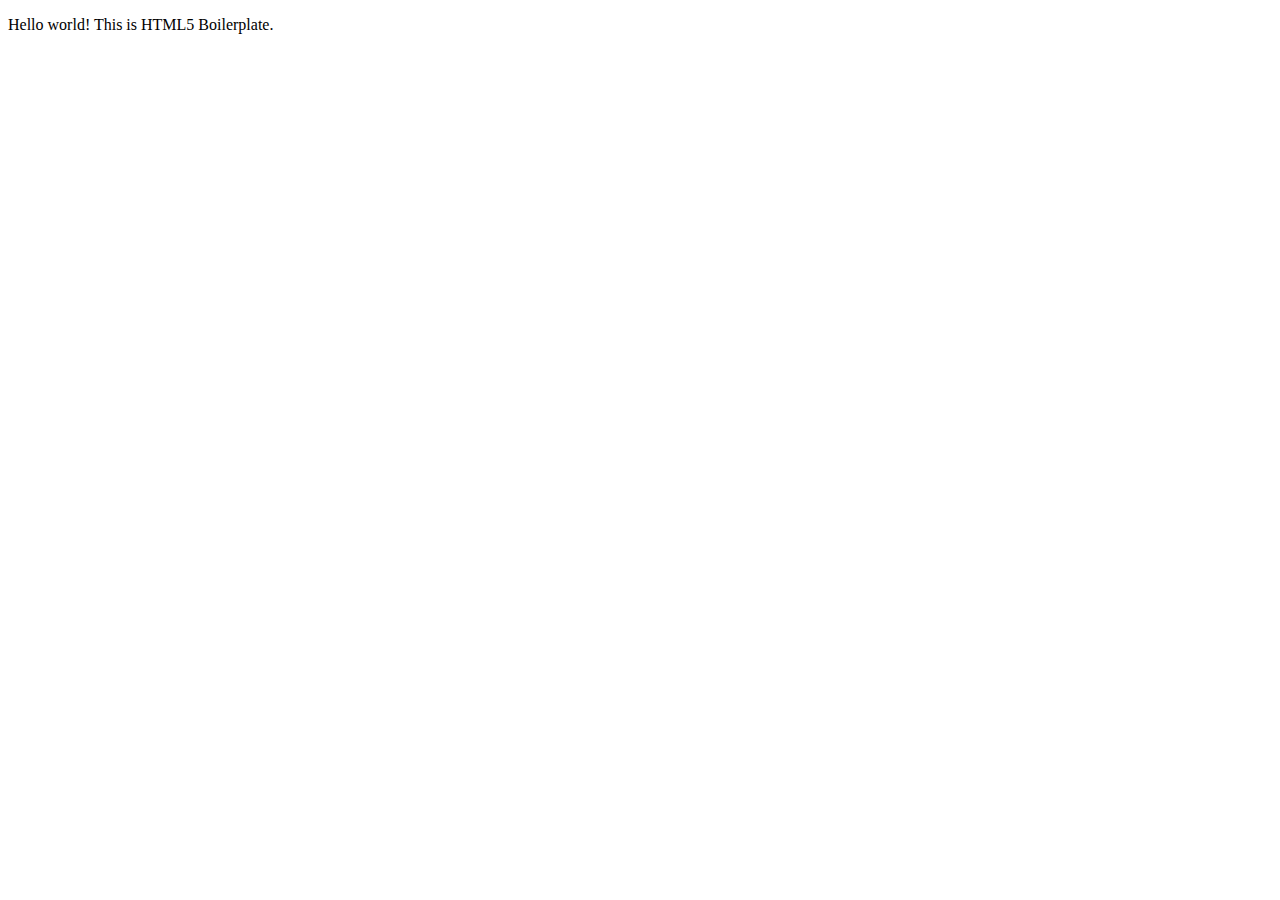
==== index.html @ db30481e "Initial Commit" ====
<!doctype html>
<html class="no-js" lang="">

<head>
  <meta charset="utf-8">
  <meta http-equiv="x-ua-compatible" content="ie=edge">
  <title></title>
  <meta name="description" content="">
  <meta name="viewport" content="width=device-width, initial-scale=1, shrink-to-fit=no">

  <link rel="manifest" href="site.webmanifest">
  <link rel="apple-touch-icon" href="icon.png">
  <!-- Place favicon.ico in the root directory -->

  <link rel="stylesheet" href="css/normalize.css">
  <link rel="stylesheet" href="css/main.css">
</head>

<body>
  <!--[if lte IE 9]>
    <p class="browserupgrade">You are using an <strong>outdated</strong> browser. Please <a href="https://browsehappy.com/">upgrade your browser</a> to improve your experience and security.</p>
  <![endif]-->

  <!-- Add your site or application content here -->
  <p>Hello world! This is HTML5 Boilerplate.</p>
  <script src="js/vendor/modernizr-3.6.0.min.js"></script>
  <script src="js/plugins.js"></script>
  <script src="js/main.js"></script>

  <!-- Google Analytics: change UA-XXXXX-Y to be your site's ID. -->
  <script>
    window.ga = function () { ga.q.push(arguments) }; ga.q = []; ga.l = +new Date;
    ga('create', 'UA-XXXXX-Y', 'auto'); ga('send', 'pageview')
  </script>
  <script src="https://www.google-analytics.com/analytics.js" async defer></script>
</body>

</html>
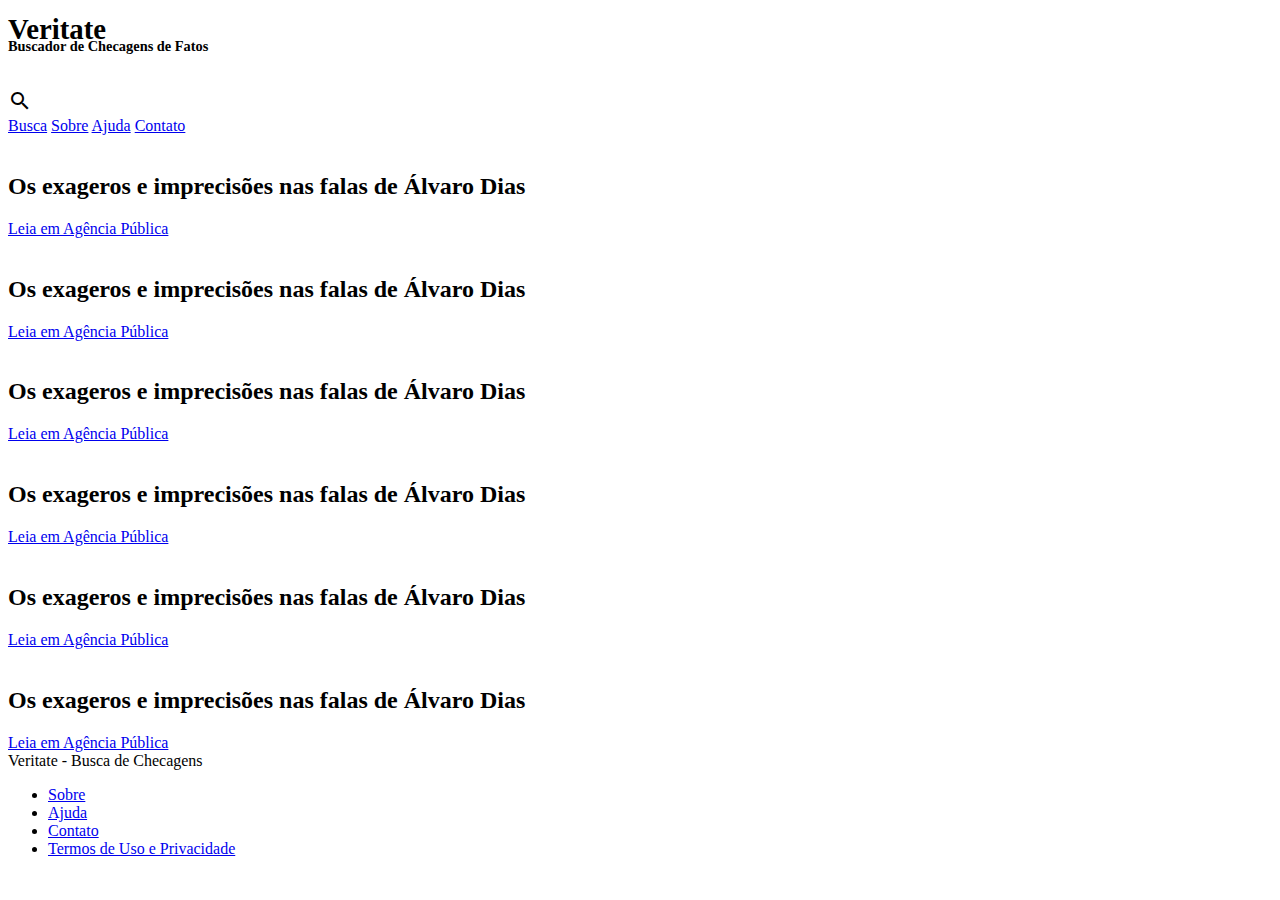
==== commit d9f46dcc: "- Style Tweaks - moved stylesheets and JS to their own folders - improved search - initial algolia i" ====
--- a/index.html
+++ b/index.html
@@ -1,38 +1,224 @@
 <!doctype html>
-<html class="no-js" lang="">
-
-<head>
-  <meta charset="utf-8">
-  <meta http-equiv="x-ua-compatible" content="ie=edge">
-  <title></title>
-  <meta name="description" content="">
-  <meta name="viewport" content="width=device-width, initial-scale=1, shrink-to-fit=no">
-
-  <link rel="manifest" href="site.webmanifest">
-  <link rel="apple-touch-icon" href="icon.png">
-  <!-- Place favicon.ico in the root directory -->
-
-  <link rel="stylesheet" href="css/normalize.css">
-  <link rel="stylesheet" href="css/main.css">
-</head>
-
-<body>
-  <!--[if lte IE 9]>
-    <p class="browserupgrade">You are using an <strong>outdated</strong> browser. Please <a href="https://browsehappy.com/">upgrade your browser</a> to improve your experience and security.</p>
-  <![endif]-->
-
-  <!-- Add your site or application content here -->
-  <p>Hello world! This is HTML5 Boilerplate.</p>
-  <script src="js/vendor/modernizr-3.6.0.min.js"></script>
-  <script src="js/plugins.js"></script>
-  <script src="js/main.js"></script>
-
-  <!-- Google Analytics: change UA-XXXXX-Y to be your site's ID. -->
-  <script>
-    window.ga = function () { ga.q.push(arguments) }; ga.q = []; ga.l = +new Date;
-    ga('create', 'UA-XXXXX-Y', 'auto'); ga('send', 'pageview')
-  </script>
-  <script src="https://www.google-analytics.com/analytics.js" async defer></script>
-</body>
-
+<!--
+  Veritate Fact Check Search
+  Copyright 2018 Celso Bessa. All rights reserved.
+
+  Licensed under the Apache License, Version 2.0 (the "License");
+  you may not use this file except in compliance with the License.
+  You may obtain a copy of the License at
+
+      https://www.apache.org/licenses/LICENSE-2.0
+
+  Unless required by applicable law or agreed to in writing, software
+  distributed under the License is distributed on an "AS IS" BASIS,
+  WITHOUT WARRANTIES OR CONDITIONS OF ANY KIND, either express or implied.
+  See the License for the specific language governing permissions and
+  limitations under the License
+-->
+<html lang="en">
+  <head>
+    <meta charset="utf-8">
+    <meta http-equiv="X-UA-Compatible" content="IE=edge">
+    <meta name="description" content="A search interface for fact checking articles using Veritate Initiative Public Index and API">
+    <meta name="viewport" content="width=device-width, initial-scale=1.0, minimum-scale=1.0">
+    <title>Veritate - Busca de Checagens de Fato</title>
+
+    <!-- Add to homescreen for Chrome on Android -->
+    <meta name="mobile-web-app-capable" content="yes">
+    <link rel="icon" sizes="192x192" href="images/android-desktop.png">
+
+    <!-- Add to homescreen for Safari on iOS -->
+    <meta name="apple-mobile-web-app-capable" content="yes">
+    <meta name="apple-mobile-web-app-status-bar-style" content="black">
+    <meta name="apple-mobile-web-app-title" content="Veritate Fact Check Search">
+    <link rel="apple-touch-icon-precomposed" href="images/ios-desktop.png">
+
+    <!-- Tile icon for Win8 (144x144 + tile color) -->
+    <meta name="msapplication-TileImage" content="images/touch/ms-touch-icon-144x144-precomposed.png">
+    <meta name="msapplication-TileColor" content="#3372DF">
+
+    <link rel="shortcut icon" href="images/favicon.png">
+
+    <link rel="stylesheet" href="https://fonts.googleapis.com/css?family=Roboto:regular,bold,italic,thin,light,bolditalic,black,medium&amp;lang=en">
+    <link rel="stylesheet" href="https://fonts.googleapis.com/icon?family=Material+Icons">
+    <link rel="stylesheet" href="https://code.getmdl.io/1.3.0/material.deep_purple-indigo.min.css">
+    <link rel="stylesheet" href="styles/styles.css">
+    <style>
+    #view-source {
+      position: fixed;
+      display: block;
+      right: 0;
+      bottom: 0;
+      margin-right: 40px;
+      margin-bottom: 40px;
+      z-index: 900;
+    }
+    </style>
+  </head>
+  <body>
+    <div class="mdl-layout mdl-js-layout mdl-layout--fixed-header">
+        <header class="mdl-layout__header">
+          <div class="mdl-layout__header-row">
+            <!-- Title -->
+            <h1 class="mdl-layout__title main-title">Veritate <small>Buscador de Checagens de Fatos</small>
+            </h1>
+            <!-- Add spacer, to align navigation to the right -->
+            <div class="mdl-layout-spacer"></div>
+            <!-- Navigation -->
+            <div class="mdl-layout--large-screen-only">
+              <nav class="mdl-navigation">
+                <a class="mdl-navigation__link is-active" href="index.html">Busca</a>
+                <a class="mdl-navigation__link" href="sobre.html">Sobre</a>
+                <a class="mdl-navigation__link" href="ajuda.html">Ajuda</a>
+                <a class="mdl-navigation__link" href="contato.html">Contato</a>
+              </nav>
+            </div>
+          </div>
+          <div class="mdl-layout__header-row">
+             <label class="mdl-button mdl-js-button mdl-button--icon" for="search">
+            <i class="material-icons">search</i>
+          </label>
+              <div class="mdl-textfield mdl-js-textfield mdl-textfield--floating-label" id="search-wrapper">
+              </div>
+          </div>
+        </header>
+      <div class="mdl-layout__drawer mdl-layout--small-screen-only">
+        <nav class="mdl-navigation mdl-typography--body-1-force-preferred-font">
+          <a class="mdl-navigation__link is-active" href="index.html">Busca</a>
+          <a class="mdl-navigation__link" href="sobre.html">Sobre</a>
+          <a class="mdl-navigation__link" href="ajuda.html">Ajuda</a>
+          <a class="mdl-navigation__link" href="contato.html">Contato</a>
+        </nav>
+      </div>
+      <main class="mdl-layout__content">
+        <div class="mdl-grid main-grid" id="hits">
+          <!-- <div class="mdl-cell mdl-card mdl-shadow--4dp portfolio-card">
+            <div class="mdl-card__media">
+              <img class="article-image" src="https://veritatecrawler.wowperations.com.br/wp-content/uploads/2018/05/truco-os-exageros-e-imprecisoes-nas-falas-de-alvaro-dias-256x256.jpg" border="0" alt="">
+            </div>
+            <div class="mdl-card__title">
+              <h2 class="mdl-card__title-text">Os exageros e imprecisões nas falas de Álvaro Dias</h2>
+            </div>
+            <div class="mdl-card__supporting-text">
+              <p>Pré-candidato do Podemos citou dado falso sobre sua aprovação como governador e acertou parcela de brasileiros abaixo da linha de pobreza</p>
+            </div>
+            <div class="mdl-card__actions mdl-card--border">
+              <a class="mdl-button mdl-button--colored mdl-js-button mdl-js-ripple-effect mdl-button--accent" href="portfolio-example01.html">Leia em Agência Pública</a>
+            </div>
+          </div>-->
+          <div class="mdl-cell mdl-card mdl-shadow--4dp portfolio-card">
+            <div class="mdl-card__media">
+              <img class="article-image" src="https://veritatecrawler.wowperations.com.br/wp-content/uploads/2018/05/truco-os-exageros-e-imprecisoes-nas-falas-de-alvaro-dias-256x256.jpg" border="0" alt="">
+            </div>
+            <div class="mdl-card__title">
+              <h2 class="mdl-card__title-text">Os exageros e imprecisões nas falas de Álvaro Dias</h2>
+            </div>
+            <!--<div class="mdl-card__supporting-text">
+              <p>Pré-candidato do Podemos citou dado falso sobre sua aprovação como governador e acertou parcela de brasileiros abaixo da linha de pobreza</p>
+            </div>-->
+            <div class="mdl-card__actions mdl-card--border">
+              <a class="mdl-button mdl-button--colored mdl-js-button mdl-js-ripple-effect mdl-button--accent" href="portfolio-example01.html">Leia em Agência Pública</a>
+            </div>
+          </div>
+          <div class="mdl-cell mdl-card mdl-shadow--4dp portfolio-card">
+            <div class="mdl-card__media">
+              <img class="article-image" src="https://veritatecrawler.wowperations.com.br/wp-content/uploads/2018/05/truco-os-exageros-e-imprecisoes-nas-falas-de-alvaro-dias-256x256.jpg" border="0" alt="">
+            </div>
+            <div class="mdl-card__title">
+              <h2 class="mdl-card__title-text">Os exageros e imprecisões nas falas de Álvaro Dias</h2>
+            </div>
+            <!--<div class="mdl-card__supporting-text">
+              <p>Pré-candidato do Podemos citou dado falso sobre sua aprovação como governador e acertou parcela de brasileiros abaixo da linha de pobreza</p>
+            </div>-->
+            <div class="mdl-card__actions mdl-card--border">
+              <a class="mdl-button mdl-button--colored mdl-js-button mdl-js-ripple-effect mdl-button--accent" href="portfolio-example01.html">Leia em Agência Pública</a>
+            </div>
+          </div>
+          <div class="mdl-cell mdl-card mdl-shadow--4dp portfolio-card">
+            <div class="mdl-card__media">
+              <img class="article-image" src="https://veritatecrawler.wowperations.com.br/wp-content/uploads/2018/05/truco-os-exageros-e-imprecisoes-nas-falas-de-alvaro-dias-256x256.jpg" border="0" alt="">
+            </div>
+            <div class="mdl-card__title">
+              <h2 class="mdl-card__title-text">Os exageros e imprecisões nas falas de Álvaro Dias</h2>
+            </div>
+            <!--<div class="mdl-card__supporting-text">
+              <p>Pré-candidato do Podemos citou dado falso sobre sua aprovação como governador e acertou parcela de brasileiros abaixo da linha de pobreza</p>
+            </div>-->
+            <div class="mdl-card__actions mdl-card--border">
+              <a class="mdl-button mdl-button--colored mdl-js-button mdl-js-ripple-effect mdl-button--accent" href="portfolio-example01.html">Leia em Agência Pública</a>
+            </div>
+          </div>
+          <div class="mdl-cell mdl-card mdl-shadow--4dp portfolio-card">
+            <div class="mdl-card__media">
+              <img class="article-image" src="https://veritatecrawler.wowperations.com.br/wp-content/uploads/2018/05/truco-os-exageros-e-imprecisoes-nas-falas-de-alvaro-dias-256x256.jpg" border="0" alt="">
+            </div>
+            <div class="mdl-card__title">
+              <h2 class="mdl-card__title-text">Os exageros e imprecisões nas falas de Álvaro Dias</h2>
+            </div>
+            <!--<div class="mdl-card__supporting-text">
+              <p>Pré-candidato do Podemos citou dado falso sobre sua aprovação como governador e acertou parcela de brasileiros abaixo da linha de pobreza</p>
+            </div>-->
+            <div class="mdl-card__actions mdl-card--border">
+              <a class="mdl-button mdl-button--colored mdl-js-button mdl-js-ripple-effect mdl-button--accent" href="portfolio-example01.html">Leia em Agência Pública</a>
+            </div>
+          </div>
+          <div class="mdl-cell mdl-card mdl-shadow--4dp portfolio-card">
+            <div class="mdl-card__media">
+              <img class="article-image" src="https://veritatecrawler.wowperations.com.br/wp-content/uploads/2018/05/truco-os-exageros-e-imprecisoes-nas-falas-de-alvaro-dias-256x256.jpg" border="0" alt="">
+            </div>
+            <div class="mdl-card__title">
+              <h2 class="mdl-card__title-text">Os exageros e imprecisões nas falas de Álvaro Dias</h2>
+            </div>
+            <!--<div class="mdl-card__supporting-text">
+              <p>Pré-candidato do Podemos citou dado falso sobre sua aprovação como governador e acertou parcela de brasileiros abaixo da linha de pobreza</p>
+            </div>-->
+            <div class="mdl-card__actions mdl-card--border">
+              <a class="mdl-button mdl-button--colored mdl-js-button mdl-js-ripple-effect mdl-button--accent" href="portfolio-example01.html">Leia em Agência Pública</a>
+            </div>
+          </div>
+          <div class="mdl-cell mdl-card mdl-shadow--4dp portfolio-card">
+            <div class="mdl-card__media">
+              <img class="article-image" src="https://veritatecrawler.wowperations.com.br/wp-content/uploads/2018/05/truco-os-exageros-e-imprecisoes-nas-falas-de-alvaro-dias-256x256.jpg" border="0" alt="">
+            </div>
+            <div class="mdl-card__title">
+              <h2 class="mdl-card__title-text">Os exageros e imprecisões nas falas de Álvaro Dias</h2>
+            </div>
+            <!--<div class="mdl-card__supporting-text">
+              <p>Pré-candidato do Podemos citou dado falso sobre sua aprovação como governador e acertou parcela de brasileiros abaixo da linha de pobreza</p>
+            </div>-->
+            <div class="mdl-card__actions mdl-card--border">
+              <a class="mdl-button mdl-button--colored mdl-js-button mdl-js-ripple-effect mdl-button--accent" href="portfolio-example01.html">Leia em Agência Pública</a>
+            </div>
+          </div>
+        </div>
+        <div class="mdl-grid" id="pagination">
+            <!-- Pagination widget will appear here -->
+        </div>
+        <footer class="mdl-mini-footer">
+          <div class="mdl-mini-footer__left-section">
+            <div class="mdl-logo">Veritate - Busca de Checagens</div>
+          </div>
+          <div class="mdl-mini-footer__right-section">
+            <ul class="mdl-mini-footer__link-list">
+              <li>
+                <a href="sobre.html">Sobre</a>
+              </li>
+              <li>
+                <a href="ajuda.html">Ajuda</a>
+              </li>
+              <li>
+                <a href="contato.html">Contato</a>
+              </li>
+              <li>
+                <a href="termos.html">Termos de Uso e Privacidade</a>
+              </li>
+            </ul>
+          </div>
+        </footer>
+      </main>
+    </div>
+    <script src="https://code.getmdl.io/1.3.0/material.min.js"></script>
+    <script src="https://cdn.jsdelivr.net/npm/instantsearch.js@2.7.4"></script>
+    <script src="js/main.js" defer></script>
+  </body>
 </html>
--- a/styles/styles.css
+++ b/styles/styles.css
@@ -0,0 +1,286 @@
+.portfolio-header {
+  position: relative;
+  background-image: url(images/header-bg.jpg);
+}
+
+.portfolio-header .mdl-layout__header-row {
+  padding: 0;
+  -webkit-justify-content: center;
+      -ms-flex-pack: center;
+          justify-content: center;
+}
+
+.mdl-layout__title {
+  font-size: 24px;
+  font-size: 1.8rem;
+  line-height: 0.75;
+  width: 98%;
+  width: calc(100% - 48px);
+}
+
+.main-title small {
+  font-size: .5em;
+  display: block;
+}
+
+.is-compact .mdl-layout__title span {
+  display: none;
+}
+
+.portfolio-logo-row form {
+  width: 100%;
+}
+
+.mdl-layout__header-row .mdl-navigation__link {
+  color: #fff;
+}
+
+#search-wrapper {
+  width: 95%;
+  width: calc(100% - 38px);
+}
+
+#search {
+  width: 100%;
+  border-bottom: 2px solid rgba(255,255,255, 0.5);
+}
+
+#search::placeholder { /* Chrome, Firefox, Opera, Safari 10.1+ */
+    color: #ccc;
+    opacity: 1; /* Firefox */
+}
+
+#search::-ms-input-placeholder { /* Internet Explorer 10-11 */
+    color: #ccc;
+}
+
+#search::-ms-input-placeholder { /* Microsoft Edge */
+    color: #ccc;
+}
+
+/* ALGOLIA */
+#search-box{
+  width: 95%;
+  width: calc(100% - 38px);
+}
+.ais-search-box {
+  width: 100%;
+}
+.ais-search-box--input {
+    border: none;
+    border-bottom: 2px solid rgba(255,255,255, 0.75);
+    display: block;
+    font-size: 16px;
+    font-family: "Helvetica","Arial",sans-serif;
+    margin: 0;
+    padding: 4px 0;
+    width: 100%;
+    background: 0 0;
+    text-align: left;
+    color: inherit;
+}
+
+.ais-search-box--input::placeholder { /* Chrome, Firefox, Opera, Safari 10.1+ */
+    color: #ccc;
+    opacity: 1; /* Firefox */
+}
+
+.ais-search-box--input::-ms-input-placeholder { /* Internet Explorer 10-11 */
+    color: #ccc;
+}
+
+.ais-search-box--input::-ms-input-placeholder { /* Microsoft Edge */
+    color: #ccc;
+}
+
+.ais-search-box--reset-wrapper {
+  display: block;
+}
+
+.ais-search-box--reset {
+    cursor: pointer;
+    top: 5px;
+    right: 5px;
+    margin: 0;
+    border: 0;
+    padding: 0;
+}
+.ais-search-box--reset svg {
+    display: block;
+    width: 12px;
+    height: 12px;
+}
+
+#hits .mdl-card__title-text {
+  font-size: 21px;
+  font-size: 1.5rem;
+}
+
+/* END ALGOLIA */
+
+.portfolio-logo-row {
+  min-height: 100px;
+  padding-left: 40px;
+}
+
+.is-compact .portfolio-logo-row {
+  min-height: auto;
+}
+
+.portfolio-logo {
+  background: url(images/logo.png) 50% no-repeat;
+  background-size: cover;
+  height: 150px;
+  width: 150px;
+  margin: auto auto 10px;
+}
+
+.is-compact .portfolio-logo {
+  height: 50px;
+  width: 50px;
+  margin-top: 7px;
+}
+
+.portfolio-navigation-row {
+  background-color: rgba(0, 0, 0, 0.08);
+  text-transform: uppercase;
+  height: 45px;
+}
+
+.portfolio-navigation-row  .mdl-navigation {
+  text-align: center;
+  max-width: 900px;
+  width: 100%;
+}
+
+.portfolio-navigation-row .mdl-navigation__link {
+  -webkit-flex: 1;
+      -ms-flex: 1;
+          flex: 1;
+  line-height: 42px;
+}
+
+.portfolio-header .mdl-layout__drawer-button {
+    background-color: rgba(197, 197, 197, 0.44);
+}
+
+.portfolio-navigation-row .is-active {
+  position: relative;
+  font-weight: bold;
+}
+
+.portfolio-navigation-row .is-active:after {
+  content: "";
+  width: 70%;
+  height: 2px;
+  display: block;
+  position: absolute;
+  bottom: 0;
+  left: 0;
+  background-color: rgb(255,64,129);
+  left: 15%;
+}
+
+.portfolio-card .mdl-card__title {
+  padding-bottom: 0;
+}
+
+.portfolio-blog-card-full-bg {
+  background: url(images/example-blog03.jpg) center / cover;
+}
+
+.portfolio-blog-card-event-bg {
+  background: url(images/example-blog05.jpg) center / cover;
+}
+
+.portfolio-blog-card-strip-bg {
+  background: url(images/example-blog06.jpg) center / cover;
+}
+
+.portfolio-blog-card-compact .mdl-card__title {
+  padding-bottom: 0;
+}
+
+.portfolio-blog-card-bg > .mdl-card__actions {
+  height: 52px;
+  padding: 16px;
+  background: rgba(0, 0, 0, 0.2);
+}
+
+img.article-image {
+  width: 100%;
+  height: auto;
+}
+
+.portfolio-max-width {
+  max-width: 900px;
+  margin: auto;
+}
+
+.portfolio-copy {
+  max-width: 700px;
+}
+
+.no-padding {
+  padding: 0;
+}
+
+.no-left-padding{
+  padding-left: 0;
+}
+
+.no-bottom-padding {
+  padding-bottom: 0;
+}
+
+.padding-top {
+  padding: 10px 0 0;
+}
+
+.portfolio-share-btn {
+  position: relative;
+  float: right;
+  top: -4px;
+}
+
+.demo-card-event > .mdl-card__actions {
+    -webkit-align-items: center;
+        -ms-flex-align: center;
+            align-items: center;
+    box-sizing: border-box;
+    display: -webkit-flex;
+    display: -ms-flexbox;
+    display: flex;
+}
+
+.portfolio-contact .mdl-textfield {
+  width: 100%;
+}
+
+.portfolio-contact form {
+  max-width: 550px;
+  margin: auto;
+}
+
+footer {
+  background-image: url(images/footer-background.png);
+  background-size: cover;
+}
+
+@media screen and (max-width: 1024px) {
+
+  .portfolio-logo-row {
+    min-height: 40px;
+    padding-left: 16px;
+  }
+  .main-title {
+    text-align: center;
+  }
+
+}
+
+@media screen and (min-width: 1024px) {
+  .main-title {
+    width: initial;
+  }
+}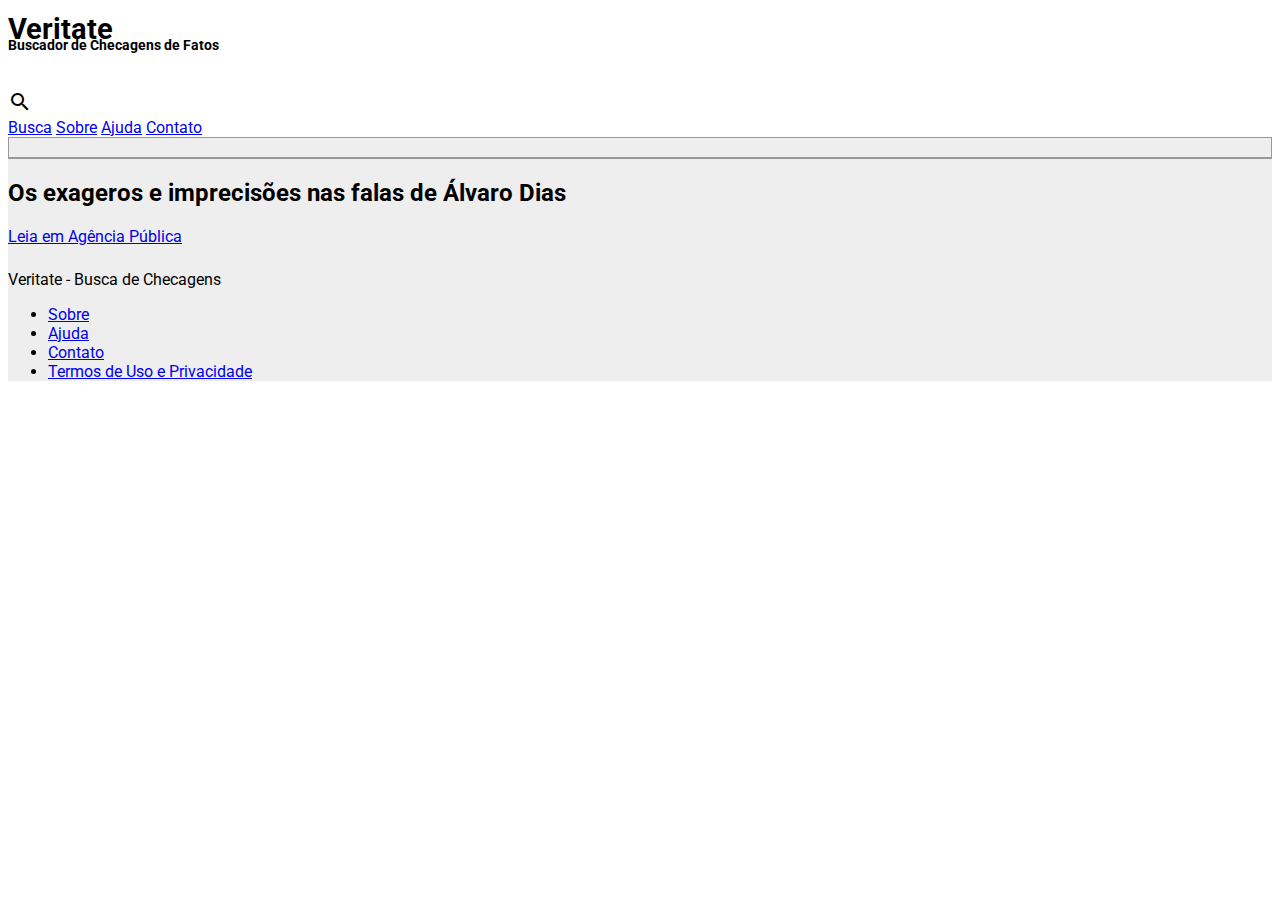
==== commit 24744fd2: "## Added - H5BP .htaccess" ====
--- a/index.html
+++ b/index.html
@@ -55,7 +55,7 @@
     }
     </style>
   </head>
-  <body>
+  <body class="search">
     <div class="mdl-layout mdl-js-layout mdl-layout--fixed-header">
         <header class="mdl-layout__header">
           <div class="mdl-layout__header-row">
@@ -113,79 +113,6 @@
             <div class="mdl-card__title">
               <h2 class="mdl-card__title-text">Os exageros e imprecisões nas falas de Álvaro Dias</h2>
             </div>
-            <!--<div class="mdl-card__supporting-text">
-              <p>Pré-candidato do Podemos citou dado falso sobre sua aprovação como governador e acertou parcela de brasileiros abaixo da linha de pobreza</p>
-            </div>-->
-            <div class="mdl-card__actions mdl-card--border">
-              <a class="mdl-button mdl-button--colored mdl-js-button mdl-js-ripple-effect mdl-button--accent" href="portfolio-example01.html">Leia em Agência Pública</a>
-            </div>
-          </div>
-          <div class="mdl-cell mdl-card mdl-shadow--4dp portfolio-card">
-            <div class="mdl-card__media">
-              <img class="article-image" src="https://veritatecrawler.wowperations.com.br/wp-content/uploads/2018/05/truco-os-exageros-e-imprecisoes-nas-falas-de-alvaro-dias-256x256.jpg" border="0" alt="">
-            </div>
-            <div class="mdl-card__title">
-              <h2 class="mdl-card__title-text">Os exageros e imprecisões nas falas de Álvaro Dias</h2>
-            </div>
-            <!--<div class="mdl-card__supporting-text">
-              <p>Pré-candidato do Podemos citou dado falso sobre sua aprovação como governador e acertou parcela de brasileiros abaixo da linha de pobreza</p>
-            </div>-->
-            <div class="mdl-card__actions mdl-card--border">
-              <a class="mdl-button mdl-button--colored mdl-js-button mdl-js-ripple-effect mdl-button--accent" href="portfolio-example01.html">Leia em Agência Pública</a>
-            </div>
-          </div>
-          <div class="mdl-cell mdl-card mdl-shadow--4dp portfolio-card">
-            <div class="mdl-card__media">
-              <img class="article-image" src="https://veritatecrawler.wowperations.com.br/wp-content/uploads/2018/05/truco-os-exageros-e-imprecisoes-nas-falas-de-alvaro-dias-256x256.jpg" border="0" alt="">
-            </div>
-            <div class="mdl-card__title">
-              <h2 class="mdl-card__title-text">Os exageros e imprecisões nas falas de Álvaro Dias</h2>
-            </div>
-            <!--<div class="mdl-card__supporting-text">
-              <p>Pré-candidato do Podemos citou dado falso sobre sua aprovação como governador e acertou parcela de brasileiros abaixo da linha de pobreza</p>
-            </div>-->
-            <div class="mdl-card__actions mdl-card--border">
-              <a class="mdl-button mdl-button--colored mdl-js-button mdl-js-ripple-effect mdl-button--accent" href="portfolio-example01.html">Leia em Agência Pública</a>
-            </div>
-          </div>
-          <div class="mdl-cell mdl-card mdl-shadow--4dp portfolio-card">
-            <div class="mdl-card__media">
-              <img class="article-image" src="https://veritatecrawler.wowperations.com.br/wp-content/uploads/2018/05/truco-os-exageros-e-imprecisoes-nas-falas-de-alvaro-dias-256x256.jpg" border="0" alt="">
-            </div>
-            <div class="mdl-card__title">
-              <h2 class="mdl-card__title-text">Os exageros e imprecisões nas falas de Álvaro Dias</h2>
-            </div>
-            <!--<div class="mdl-card__supporting-text">
-              <p>Pré-candidato do Podemos citou dado falso sobre sua aprovação como governador e acertou parcela de brasileiros abaixo da linha de pobreza</p>
-            </div>-->
-            <div class="mdl-card__actions mdl-card--border">
-              <a class="mdl-button mdl-button--colored mdl-js-button mdl-js-ripple-effect mdl-button--accent" href="portfolio-example01.html">Leia em Agência Pública</a>
-            </div>
-          </div>
-          <div class="mdl-cell mdl-card mdl-shadow--4dp portfolio-card">
-            <div class="mdl-card__media">
-              <img class="article-image" src="https://veritatecrawler.wowperations.com.br/wp-content/uploads/2018/05/truco-os-exageros-e-imprecisoes-nas-falas-de-alvaro-dias-256x256.jpg" border="0" alt="">
-            </div>
-            <div class="mdl-card__title">
-              <h2 class="mdl-card__title-text">Os exageros e imprecisões nas falas de Álvaro Dias</h2>
-            </div>
-            <!--<div class="mdl-card__supporting-text">
-              <p>Pré-candidato do Podemos citou dado falso sobre sua aprovação como governador e acertou parcela de brasileiros abaixo da linha de pobreza</p>
-            </div>-->
-            <div class="mdl-card__actions mdl-card--border">
-              <a class="mdl-button mdl-button--colored mdl-js-button mdl-js-ripple-effect mdl-button--accent" href="portfolio-example01.html">Leia em Agência Pública</a>
-            </div>
-          </div>
-          <div class="mdl-cell mdl-card mdl-shadow--4dp portfolio-card">
-            <div class="mdl-card__media">
-              <img class="article-image" src="https://veritatecrawler.wowperations.com.br/wp-content/uploads/2018/05/truco-os-exageros-e-imprecisoes-nas-falas-de-alvaro-dias-256x256.jpg" border="0" alt="">
-            </div>
-            <div class="mdl-card__title">
-              <h2 class="mdl-card__title-text">Os exageros e imprecisões nas falas de Álvaro Dias</h2>
-            </div>
-            <!--<div class="mdl-card__supporting-text">
-              <p>Pré-candidato do Podemos citou dado falso sobre sua aprovação como governador e acertou parcela de brasileiros abaixo da linha de pobreza</p>
-            </div>-->
             <div class="mdl-card__actions mdl-card--border">
               <a class="mdl-button mdl-button--colored mdl-js-button mdl-js-ripple-effect mdl-button--accent" href="portfolio-example01.html">Leia em Agência Pública</a>
             </div>
@@ -219,6 +146,6 @@
     </div>
     <script src="https://code.getmdl.io/1.3.0/material.min.js"></script>
     <script src="https://cdn.jsdelivr.net/npm/instantsearch.js@2.7.4"></script>
-    <script src="js/main.js" defer></script>
+    <script src="js/main.0.1.0.js" defer></script>
   </body>
 </html>
--- a/styles/styles.css
+++ b/styles/styles.css
@@ -1,3 +1,6 @@
+body {
+  font-family: "Roboto","Helvetica","Arial",sans-serif;
+}
 .portfolio-header {
   position: relative;
   background-image: url(images/header-bg.jpg);
@@ -17,7 +20,6 @@
   width: 98%;
   width: calc(100% - 48px);
 }
-
 .main-title small {
   font-size: .5em;
   display: block;
@@ -25,10 +27,6 @@
 
 .is-compact .mdl-layout__title span {
   display: none;
-}
-
-.portfolio-logo-row form {
-  width: 100%;
 }
 
 .mdl-layout__header-row .mdl-navigation__link {
@@ -116,29 +114,49 @@
   font-size: 1.5rem;
 }
 
+.ais-hits--item .mdl-card__title-text a {
+    color: #000;
+    text-decoration: none;
+}
+.ais-hits--item .mdl-card__title-text a:hover {
+    color: #663ab7;
+}
+
+#pagination>div {
+    display: block;
+    margin: 0 auto;
+}
+.ais-pagination {
+    -webkit-padding-start: 0;
+}
+.ais-pagination--item {
+    padding-left: 0;
+    padding-right: 0;
+    margin-left: 8px;
+    font-size: 18px;
+    font-weight: 600;
+}
+.ais-pagination--item a {
+     display: block;
+  text-decoration: none;
+}
+.ais-pagination--item__previous a,
+.ais-pagination--item__next a{
+  color:#fff;
+}
+.ais-pagination--item.disabled {
+    background-color: rgba(0,0,0,.12);
+    color: rgba(0,0,0,.26);
+    box-shadow: none;
+    cursor: default;
+}
+.disabled.mdl-button--raised.mdl-button--colored:hover {
+    background-color: rgba(0,0,0,.12);
+}
 /* END ALGOLIA */
 
-.portfolio-logo-row {
-  min-height: 100px;
-  padding-left: 40px;
-}
-
-.is-compact .portfolio-logo-row {
-  min-height: auto;
-}
-
-.portfolio-logo {
-  background: url(images/logo.png) 50% no-repeat;
-  background-size: cover;
-  height: 150px;
-  width: 150px;
-  margin: auto auto 10px;
-}
-
-.is-compact .portfolio-logo {
-  height: 50px;
-  width: 50px;
-  margin-top: 7px;
+.search .mdl-layout__content{
+  background-color: #eee;
 }
 
 .portfolio-navigation-row {
@@ -197,8 +215,13 @@
   background: url(images/example-blog06.jpg) center / cover;
 }
 
-.portfolio-blog-card-compact .mdl-card__title {
-  padding-bottom: 0;
+.search .mdl-card__media {
+    border: 1px solid #999;
+    border-bottom-width: 2px;
+}
+
+.search .mdl-card.mdl-cell {
+    margin-bottom: 16px;
 }
 
 .portfolio-blog-card-bg > .mdl-card__actions {
@@ -262,11 +285,6 @@
   margin: auto;
 }
 
-footer {
-  background-image: url(images/footer-background.png);
-  background-size: cover;
-}
-
 @media screen and (max-width: 1024px) {
 
   .portfolio-logo-row {
@@ -279,8 +297,14 @@
 
 }
 
+@media screen and (min-width: 480px) {
+  .search .mdl-card.mdl-cell {
+      margin-bottom: 24px;
+  }
+}
+
 @media screen and (min-width: 1024px) {
   .main-title {
     width: initial;
   }
-}+}
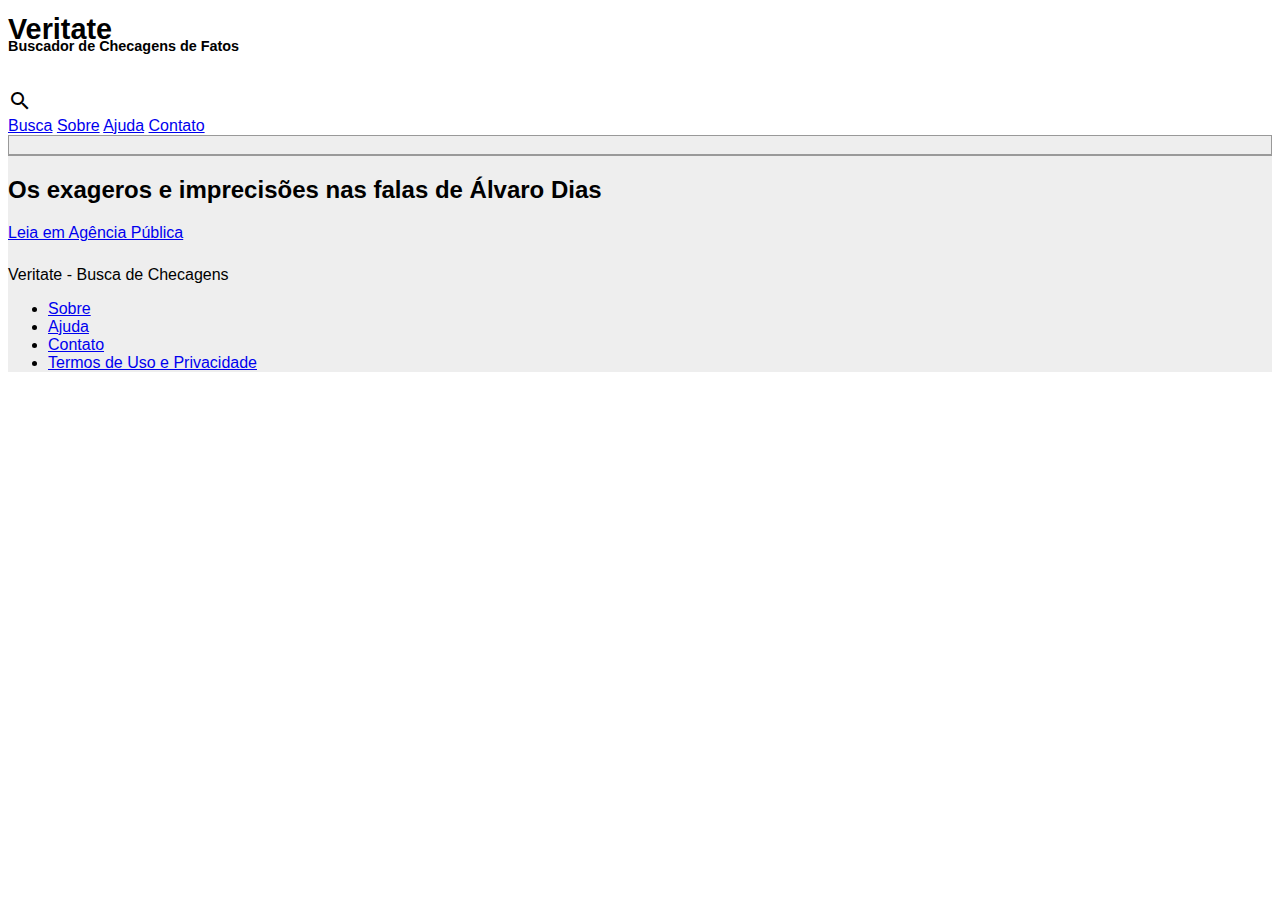
==== commit 72db41c7: "#wip20180508a" ====
--- a/index.html
+++ b/index.html
@@ -15,31 +15,53 @@
   See the License for the specific language governing permissions and
   limitations under the License
 -->
-<html lang="en">
+<html lang="pt-br">
   <head>
     <meta charset="utf-8">
     <meta http-equiv="X-UA-Compatible" content="IE=edge">
-    <meta name="description" content="A search interface for fact checking articles using Veritate Initiative Public Index and API">
+    <meta name="description" content="Agregador de notícia Veritate, uma API e ferramenta de busca de checagem de fatos para notícias e política brasileiras.">
     <meta name="viewport" content="width=device-width, initial-scale=1.0, minimum-scale=1.0">
     <title>Veritate - Busca de Checagens de Fato</title>
 
+    <meta name="version" content="0.1.0">
+    <link rel="preload" as="script" href="https://code.getmdl.io/1.3.0/material.min.js" pr="1.0">
+    <link rel="preload" as="script" href="https://cdn.jsdelivr.net/npm/instantsearch.js@2.7.4" pr="1.0">
+    <link rel="precoonect" href="https://cdn.polyfill.io">
+    <link rel="preconnect" href="https://veritatecrawler.wowperations.com.br">
+    <link rel="preconnect" href="https://fonts.googleapis.com">
+    <link rel="preconnect" href="https://code.getmdl.io">
+    <link rel="preconnect" href="https://cdn.jsdelivr.net">
+    <link rel="preconnect" href="https://ajax.googleapis.com">
+    <link rel="dns-prefetch" href="https://cdn.polyfill.io">
+    <link rel="dns-prefetch" href="https://veritatecrawler.wowperations.com.br">
+    <link rel="dns-prefetch" href="https://fonts.googleapis.com">
+    <link rel="dns-prefetch" href="https://code.getmdl.io">
+    <link rel="dns-prefetch" href="https://cdn.jsdelivr.net">
+    <link rel="dns-prefetch" href="https://ajax.googleapis.com">
+
     <!-- Add to homescreen for Chrome on Android -->
     <meta name="mobile-web-app-capable" content="yes">
-    <link rel="icon" sizes="192x192" href="images/android-desktop.png">
+    <link rel="apple-touch-icon" sizes="180x180" href="images/favicon/apple-touch-icon.png">
+    <link rel="icon" type="image/png" sizes="32x32" href="images/favicon/favicon-32x32.png">
+    <link rel="icon" type="image/png" sizes="16x16" href="images/favicon/favicon-16x16.png">
+    <link rel="manifest" href="/site.webmanifest">
+    <link rel="mask-icon" href="images/favicon/safari-pinned-tab.svg" color="#603cba">
+    <meta name="msapplication-TileColor" content="#603cba">
+    <meta name="theme-color" content="#603cba">
+    <link rel="icon" sizes="192x192" href="images/favicon/android-chrome-192x192.png">
 
     <!-- Add to homescreen for Safari on iOS -->
     <meta name="apple-mobile-web-app-capable" content="yes">
-    <meta name="apple-mobile-web-app-status-bar-style" content="black">
+    <meta name="apple-mobile-web-app-status-bar-style" content="#603cba">
     <meta name="apple-mobile-web-app-title" content="Veritate Fact Check Search">
-    <link rel="apple-touch-icon-precomposed" href="images/ios-desktop.png">
+    <link rel="apple-touch-icon-precomposed" href="images/favicon/apple-touch-icon-precomposed.png">
 
     <!-- Tile icon for Win8 (144x144 + tile color) -->
-    <meta name="msapplication-TileImage" content="images/touch/ms-touch-icon-144x144-precomposed.png">
+    <meta name="msapplication-TileImage" content="images/favicon/apple-touch-icon-152x152.png">
     <meta name="msapplication-TileColor" content="#3372DF">
 
-    <link rel="shortcut icon" href="images/favicon.png">
+    <link rel="shortcut icon" href="images/favicon/favicon.ico">
 
-    <link rel="stylesheet" href="https://fonts.googleapis.com/css?family=Roboto:regular,bold,italic,thin,light,bolditalic,black,medium&amp;lang=en">
     <link rel="stylesheet" href="https://fonts.googleapis.com/icon?family=Material+Icons">
     <link rel="stylesheet" href="https://code.getmdl.io/1.3.0/material.deep_purple-indigo.min.css">
     <link rel="stylesheet" href="styles/styles.css">
@@ -144,8 +166,27 @@
         </footer>
       </main>
     </div>
+      <!-- Google Webfont Loader Starts (when not using autoptimize)
+      	-->
+      <script type="text/javascript">
+        WebFontConfig = {
+          google: { families: ['Roboto+Slab:400:latin','Roboto:400:latin'] }
+        };
+        (function () {
+          var wf = document.createElement('script');
+          wf.src = ('https:' == document.location.protocol ? 'https' : 'http') +
+            '://ajax.googleapis.com/ajax/libs/webfont/1/webfont.js';
+          wf.type = 'text/javascript';
+          wf.async = 'true';
+          var s = document.getElementsByTagName('script')[0];
+          s.parentNode.insertBefore(wf, s);
+        })();
+      </script>
+      <!-- Google Webfont Loader Ends (when not using autoptimize)
+        -->
+    <script src="https://cdn.polyfill.io/v2/polyfill.min.js"></script>
     <script src="https://code.getmdl.io/1.3.0/material.min.js"></script>
     <script src="https://cdn.jsdelivr.net/npm/instantsearch.js@2.7.4"></script>
-    <script src="js/main.0.1.0.js" defer></script>
+    <script src="js/main.js" defer></script>
   </body>
 </html>
--- a/styles/styles.css
+++ b/styles/styles.css
@@ -13,12 +13,13 @@
           justify-content: center;
 }
 
-.mdl-layout__title {
+.main-title {
   font-size: 24px;
   font-size: 1.8rem;
   line-height: 0.75;
   width: 98%;
   width: calc(100% - 48px);
+  font-family: "Roboto Slab","Roboto","Helvetica","Arial",sans-serif;
 }
 .main-title small {
   font-size: .5em;
@@ -134,11 +135,10 @@
     padding-right: 0;
     margin-left: 8px;
     font-size: 18px;
-    font-weight: 600;
 }
 .ais-pagination--item a {
-     display: block;
-  text-decoration: none;
+    display: block;
+    text-decoration: none;
 }
 .ais-pagination--item__previous a,
 .ais-pagination--item__next a{
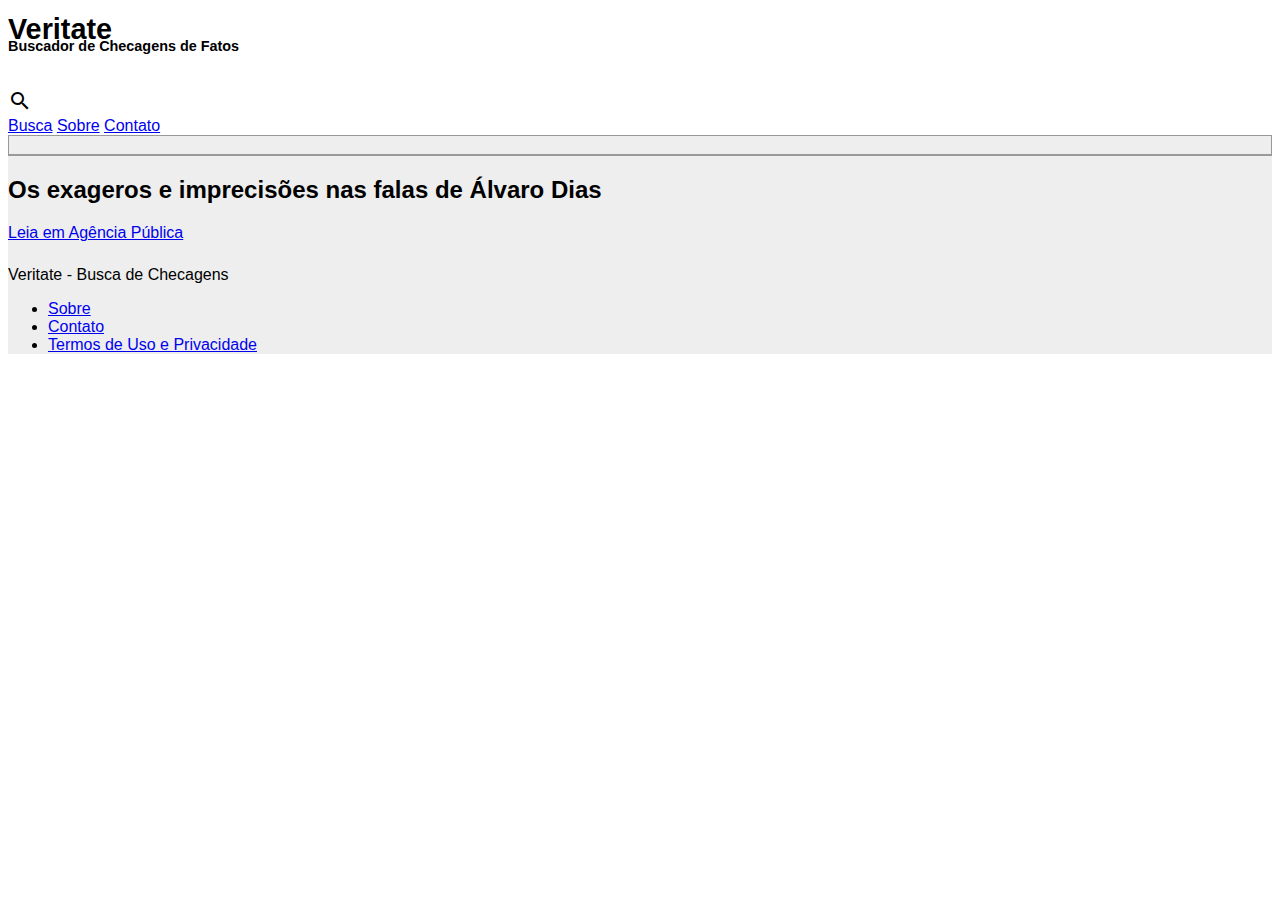
==== commit ed5b6e6a: "#20180510" ====
--- a/index.html
+++ b/index.html
@@ -23,7 +23,7 @@
     <meta name="viewport" content="width=device-width, initial-scale=1.0, minimum-scale=1.0">
     <title>Veritate - Busca de Checagens de Fato</title>
 
-    <meta name="version" content="0.1.0">
+    <meta name="version" content="0.2.0">
     <link rel="preload" as="script" href="https://code.getmdl.io/1.3.0/material.min.js" pr="1.0">
     <link rel="preload" as="script" href="https://cdn.jsdelivr.net/npm/instantsearch.js@2.7.4" pr="1.0">
     <link rel="precoonect" href="https://cdn.polyfill.io">
@@ -91,7 +91,6 @@
               <nav class="mdl-navigation">
                 <a class="mdl-navigation__link is-active" href="index.html">Busca</a>
                 <a class="mdl-navigation__link" href="sobre.html">Sobre</a>
-                <a class="mdl-navigation__link" href="ajuda.html">Ajuda</a>
                 <a class="mdl-navigation__link" href="contato.html">Contato</a>
               </nav>
             </div>
@@ -106,9 +105,8 @@
         </header>
       <div class="mdl-layout__drawer mdl-layout--small-screen-only">
         <nav class="mdl-navigation mdl-typography--body-1-force-preferred-font">
-          <a class="mdl-navigation__link is-active" href="index.html">Busca</a>
-          <a class="mdl-navigation__link" href="sobre.html">Sobre</a>
-          <a class="mdl-navigation__link" href="ajuda.html">Ajuda</a>
+          <a class="mdl-navigation__link" href="index.html">Busca</a>
+          <a class="mdl-navigation__link is-active" href="sobre.html">Sobre</a>
           <a class="mdl-navigation__link" href="contato.html">Contato</a>
         </nav>
       </div>
@@ -144,25 +142,25 @@
             <!-- Pagination widget will appear here -->
         </div>
         <footer class="mdl-mini-footer">
-          <div class="mdl-mini-footer__left-section">
-            <div class="mdl-logo">Veritate - Busca de Checagens</div>
-          </div>
-          <div class="mdl-mini-footer__right-section">
-            <ul class="mdl-mini-footer__link-list">
-              <li>
-                <a href="sobre.html">Sobre</a>
-              </li>
-              <li>
-                <a href="ajuda.html">Ajuda</a>
-              </li>
-              <li>
-                <a href="contato.html">Contato</a>
-              </li>
-              <li>
-                <a href="termos.html">Termos de Uso e Privacidade</a>
-              </li>
-            </ul>
-          </div>
+            <div class="mdl-mini-footer__left-section">
+                <div class="mdl-logo">Veritate - Busca de Checagens</div>
+            </div>
+            <div class="mdl-mini-footer__right-section">
+                <ul class="mdl-mini-footer__link-list">
+                    <li>
+                        <a href="sobre.html">Sobre</a>
+                    </li>
+                    <!--<li>
+                        <a href="ajuda.html">Ajuda</a>
+                    </li>-->
+                    <li>
+                        <a href="contato.html">Contato</a>
+                    </li>
+                    <li>
+                        <a href="termos.html">Termos de Uso e Privacidade</a>
+                    </li>
+                </ul>
+            </div>
         </footer>
       </main>
     </div>
@@ -188,5 +186,13 @@
     <script src="https://code.getmdl.io/1.3.0/material.min.js"></script>
     <script src="https://cdn.jsdelivr.net/npm/instantsearch.js@2.7.4"></script>
     <script src="js/main.js" defer></script>
+    <!-- Global site tag (gtag.js) - Google Analytics -->
+    <script async src="https://www.googletagmanager.com/gtag/js?id=UA-118994161-1"></script>
+    <!-- Google Analytics: change UA-XXXXX-Y to be your site's ID. -->
+    <script>
+      window.ga = function () { ga.q.push(arguments) }; ga.q = []; ga.l = +new Date;
+      ga('create', 'UA-118994161-1', 'auto'); ga('send', 'pageview')
+    </script>
+    <script src="https://www.google-analytics.com/analytics.js" async defer></script>
   </body>
 </html>
--- a/styles/styles.css
+++ b/styles/styles.css
@@ -1,3 +1,12 @@
+/*
+Project: Veritate Fact Check Search
+Description: A search interface for fact checking articles using Veritate Initiative Public Index and API
+Version:     0.2.0
+Author:      Celso Bessa
+Author URI:  https://www.celsobessa.com.br
+License:     GPL-2.0+
+License URI: http://www.gnu.org/licenses/gpl-2.0.txt
+*/
 body {
   font-family: "Roboto","Helvetica","Arial",sans-serif;
 }
@@ -109,7 +118,9 @@
     width: 12px;
     height: 12px;
 }
-
+.mdl-card-wide {
+  width: 100%;
+}
 #hits .mdl-card__title-text {
   font-size: 21px;
   font-size: 1.5rem;
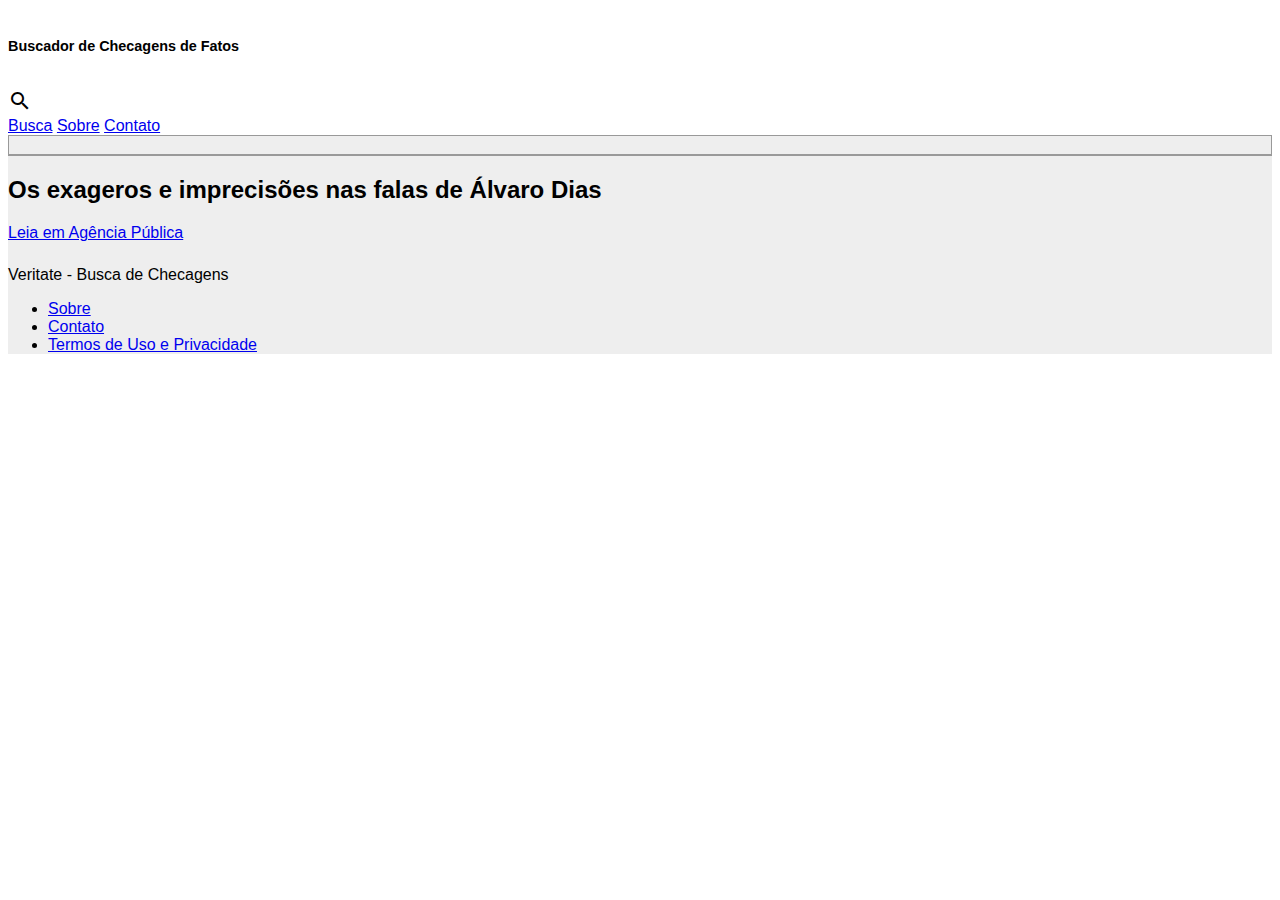
==== commit e971200f: "# 2018-10-20" ====
--- a/index.html
+++ b/index.html
@@ -21,11 +21,11 @@
     <meta http-equiv="X-UA-Compatible" content="IE=edge">
     <meta name="description" content="Agregador de notícia Veritate, uma API e ferramenta de busca de checagem de fatos para notícias e política brasileiras.">
     <meta name="viewport" content="width=device-width, initial-scale=1.0, minimum-scale=1.0">
-    <title>Veritate - Busca de Checagens de Fato</title>
+    <title>Veritate - Busca de Checagens de Fatos 0.3.1</title>
 
-    <meta name="version" content="0.2.0">
+    <meta name="version" content="0.3.1">
     <link rel="preload" as="script" href="https://code.getmdl.io/1.3.0/material.min.js" pr="1.0">
-    <link rel="preload" as="script" href="https://cdn.jsdelivr.net/npm/instantsearch.js@2.7.4" pr="1.0">
+    <link rel="preload" as="script" href="https://cdn.jsdelivr.net/npm/instantsearch.js@2.10.2" pr="1.0">
     <link rel="precoonect" href="https://cdn.polyfill.io">
     <link rel="preconnect" href="https://veritatecrawler.wowperations.com.br">
     <link rel="preconnect" href="https://fonts.googleapis.com">
@@ -82,7 +82,7 @@
         <header class="mdl-layout__header">
           <div class="mdl-layout__header-row">
             <!-- Title -->
-            <h1 class="mdl-layout__title main-title">Veritate <small>Buscador de Checagens de Fatos</small>
+            <h1 class="mdl-layout__title main-title"><a href="index.html">Veritate</a> <small>Buscador de Checagens de Fatos</small>
             </h1>
             <!-- Add spacer, to align navigation to the right -->
             <div class="mdl-layout-spacer"></div>
@@ -184,7 +184,7 @@
         -->
     <script src="https://cdn.polyfill.io/v2/polyfill.min.js"></script>
     <script src="https://code.getmdl.io/1.3.0/material.min.js"></script>
-    <script src="https://cdn.jsdelivr.net/npm/instantsearch.js@2.7.4"></script>
+    <script src="https://cdn.jsdelivr.net/npm/instantsearch.js@2.10.2"></script>
     <script src="js/main.js" defer></script>
     <!-- Global site tag (gtag.js) - Google Analytics -->
     <script async src="https://www.googletagmanager.com/gtag/js?id=UA-118994161-1"></script>
--- a/styles/styles.css
+++ b/styles/styles.css
@@ -1,7 +1,7 @@
 /*
 Project: Veritate Fact Check Search
 Description: A search interface for fact checking articles using Veritate Initiative Public Index and API
-Version:     0.2.0
+Version:     0.3.1
 Author:      Celso Bessa
 Author URI:  https://www.celsobessa.com.br
 License:     GPL-2.0+
@@ -30,6 +30,14 @@
   width: calc(100% - 48px);
   font-family: "Roboto Slab","Roboto","Helvetica","Arial",sans-serif;
 }
+.main-title a,
+.main-title a:visited {
+    color: rgba(255,255,255, 0.87);
+    text-decoration: none;
+}
+.main-title a:hover {
+    color: rgba(255,255,255, 1);
+}
 .main-title small {
   font-size: .5em;
   display: block;
@@ -40,7 +48,13 @@
 }
 
 .mdl-layout__header-row .mdl-navigation__link {
-  color: #fff;
+    color: rgba(255,255,255, 0.87);
+}
+
+.mdl-layout__header-row .mdl-navigation__link:hover {
+    color: rgba(255,255,255, 1);
+    opacity: 1;
+    border-bottom: 1px solid #fff;
 }
 
 #search-wrapper {
@@ -103,20 +117,27 @@
 
 .ais-search-box--reset-wrapper {
   display: block;
+  right: 0;
+  top: 1rem;
+  position: absolute;
 }
 
 .ais-search-box--reset {
+    background: none;
+    border: 0;
     cursor: pointer;
+    margin: 0;
+    padding: 0;
+    right: 5px;
     top: 5px;
-    right: 5px;
-    margin: 0;
-    border: 0;
-    padding: 0;
 }
 .ais-search-box--reset svg {
     display: block;
-    width: 12px;
-    height: 12px;
+    width: 20px;
+    height: 20px;
+    fill: #fff;
+    width: 2rem;
+    height: 1.25rem;
 }
 .mdl-card-wide {
   width: 100%;
